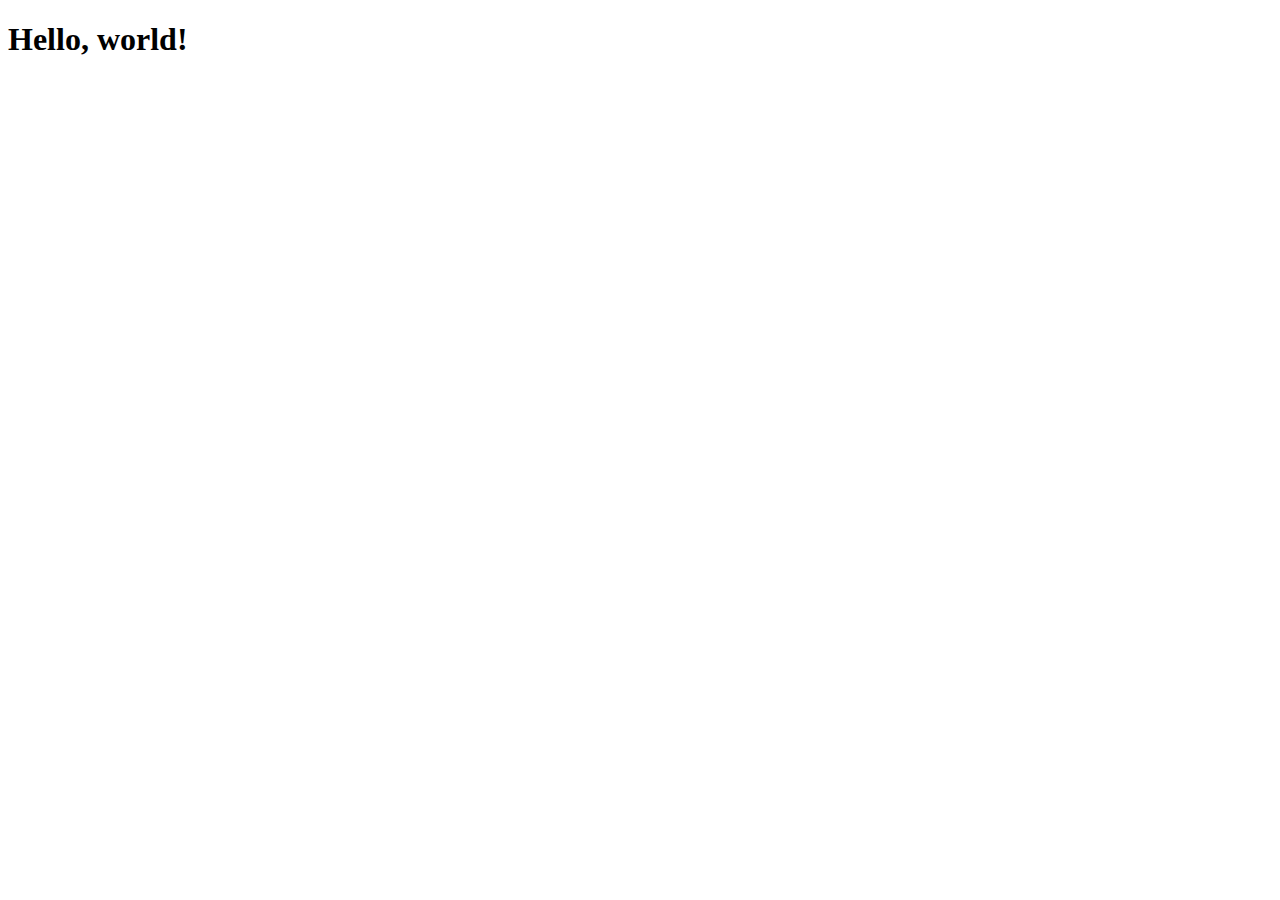
==== template.html @ 592f4fe4 "建立基本的 html5 的模板文件。" ====
<!DOCTYPE html>
<html lang="zh">
<head>
<meta charset="utf-8">
<meta http-equiv="X-UA-Compatible" content="IE=edge">
<meta http-equiv="Cache-Control" content="no-siteapp"/>
<!--meta name="viewport" content="width=device-width,initial-scale=1"-->
<meta name="viewport" content="width=device-width,initial-scale=1,maximum-scale=1,user-scalable=no">
<meta name="renderer" content="webkit">
<meta name="description" content="">
<meta name="keywords" content="">
<title>Xuui Web Template</title>

<link rel="icon" type="image/png" href="assets/i/favicon.png">
<!-- Add to homescreen for Chrome on Android -->
<meta name="mobile-web-app-capable" content="yes">
<link rel="icon" sizes="192x192" href="assets/i/app-icon72x72@2x.png">
<!-- Add to homescreen for Safari on iOS -->
<meta name="apple-mobile-web-app-capable" content="yes">
<meta name="apple-mobile-web-app-status-bar-style" content="black">
<meta name="apple-mobile-web-app-title" content="Xuui Template"/>
<link rel="apple-touch-icon-precomposed" href="assets/i/app-icon72x72@2x.png">
<!-- Tile icon for Win8 (144x144 + tile color) -->
<meta name="msapplication-TileImage" content="assets/i/app-icon72x72@2x.png">
<meta name="msapplication-TileColor" content="#0e90d2">
<link rel="stylesheet" href="assets/css/app.css">
<link href="css/bootstrap.min.css" rel="stylesheet">

<!-- HTML5 shim and Respond.js for IE8 support of HTML5 elements and media queries -->
<!-- WARNING: Respond.js doesn't work if you view the page via file:// -->
<!--[if lt IE 9]>
<script src="js/html5Support/html5shiv.min.js"></script>
<script src="js/html5Support/respond.min.js"></script>
<![endif]-->
</head>
<body>
  <h1>Hello, world!</h1>

<!-- JavaScript plugins -->
<!-- jQuery library -->
<script src="https://ajax.googleapis.com/ajax/libs/jquery/1.11.3/jquery.min.js"></script>
<!-- Include all compiled plugins (below), or include individual files as needed -->
<script src="js/bootstrap.min.js"></script>
</body>
</html>
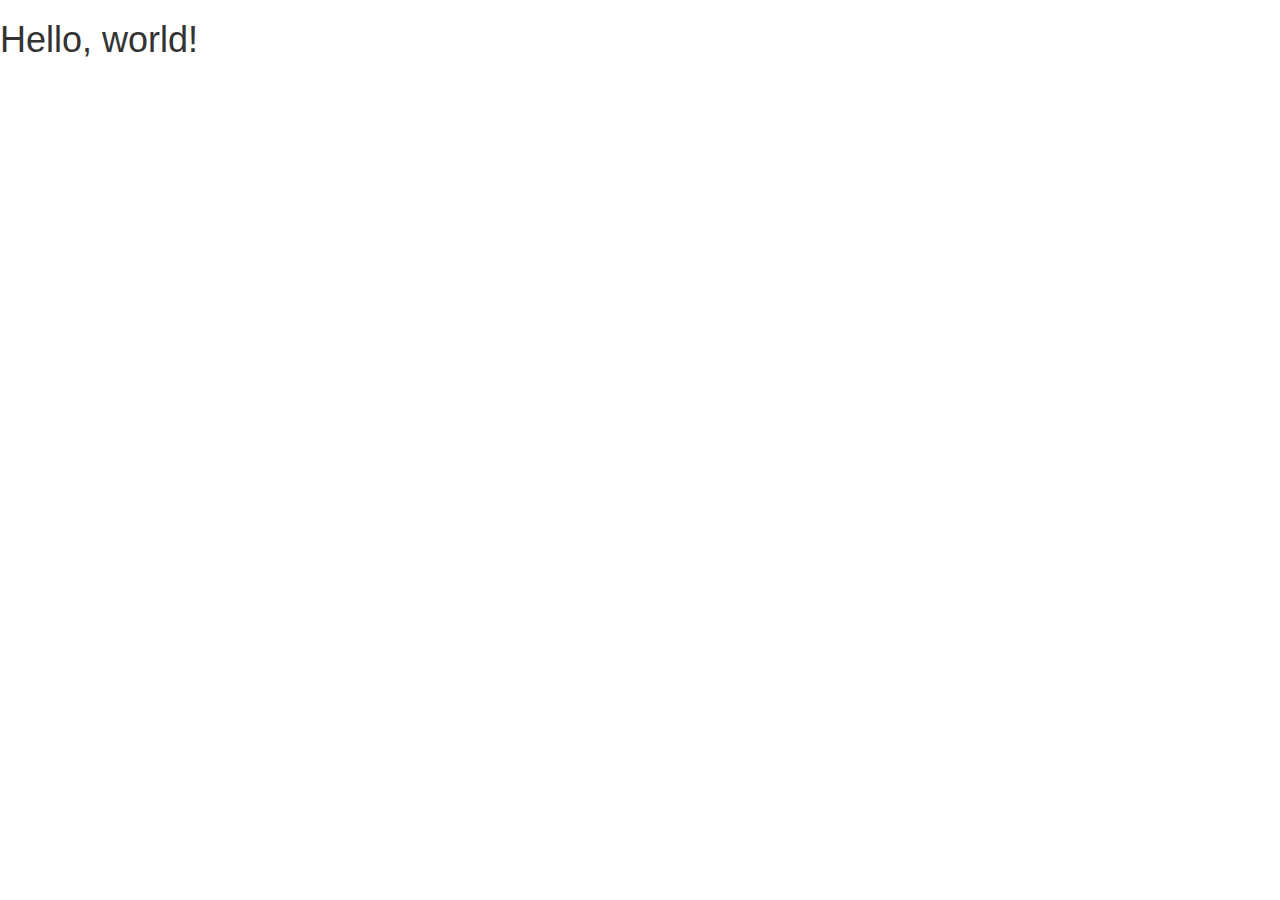
==== commit 166d2b6b: "template.html 引用添加。" ====
--- a/template.html
+++ b/template.html
@@ -11,20 +11,29 @@
 <meta name="keywords" content="">
 <title>Xuui Web Template</title>
 
-<link rel="icon" type="image/png" href="assets/i/favicon.png">
 <!-- Add to homescreen for Chrome on Android -->
 <meta name="mobile-web-app-capable" content="yes">
-<link rel="icon" sizes="192x192" href="assets/i/app-icon72x72@2x.png">
+<!-- Favicon: usr .gif type="image/gif"-->
+<link rel="shortcut icon" type="image/x-icon" href="images/icons/favicon.ico">
+<link rel="icon" type="image/png" href="images/icons/favicon.png">
+<link rel="icon" sizes="192x192" href="images/icons/app-icon72x72@2x.png">
+
 <!-- Add to homescreen for Safari on iOS -->
 <meta name="apple-mobile-web-app-capable" content="yes">
 <meta name="apple-mobile-web-app-status-bar-style" content="black">
 <meta name="apple-mobile-web-app-title" content="Xuui Template"/>
-<link rel="apple-touch-icon-precomposed" href="assets/i/app-icon72x72@2x.png">
+<link rel="apple-touch-icon-precomposed" href="images/icons/app-icon72x72@2x.png">
+
 <!-- Tile icon for Win8 (144x144 + tile color) -->
-<meta name="msapplication-TileImage" content="assets/i/app-icon72x72@2x.png">
+<meta name="msapplication-TileImage" content="images/icons/app-icon72x72@2x.png">
 <meta name="msapplication-TileColor" content="#0e90d2">
-<link rel="stylesheet" href="assets/css/app.css">
-<link href="css/bootstrap.min.css" rel="stylesheet">
+
+<!-- base CSS -->
+<!-- normalize.css 
+<link rel="stylesheet" href="css/normalize.css"> 
+Or: -->
+<link rel="stylesheet" href="css/bootstrap.min.css">
+
 
 <!-- HTML5 shim and Respond.js for IE8 support of HTML5 elements and media queries -->
 <!-- WARNING: Respond.js doesn't work if you view the page via file:// -->
